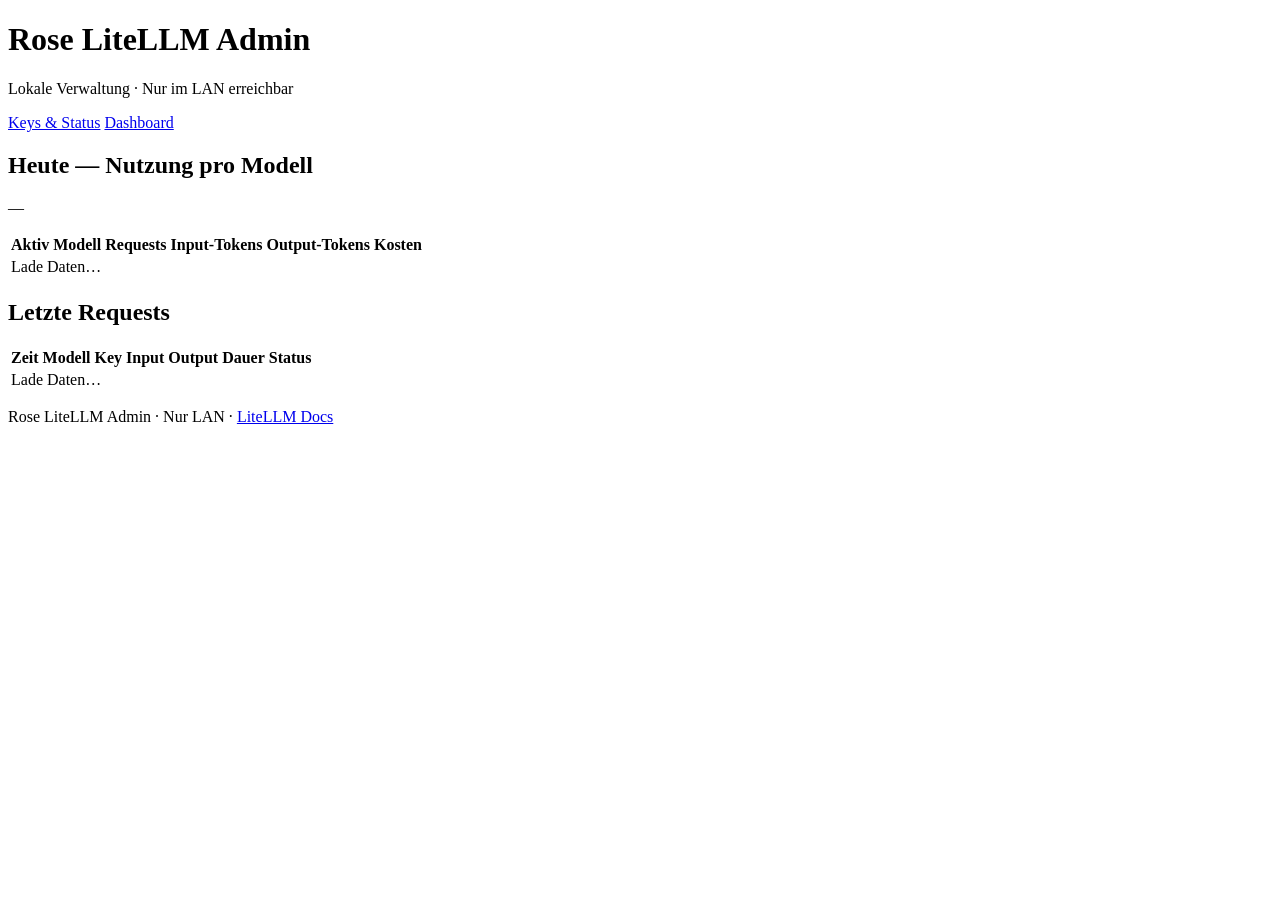
==== admin/static/dashboard.html @ d4049ae2 "feat(v0.7.1): Dashboard-Tab mit Live-Metriken - admin/static/dashboard.html + dashboard.js: neuer Ta" ====
<!DOCTYPE html>
<html lang="de">
<head>
<meta charset="utf-8" />
<meta name="viewport" content="width=device-width, initial-scale=1" />
<title>Rose LiteLLM Dashboard</title>
<link rel="stylesheet" href="/static/style.css" />
</head>
<body>
<header>
  <h1>Rose LiteLLM Admin</h1>
  <p class="sub">Lokale Verwaltung · Nur im LAN erreichbar</p>
  <nav class="tabs">
    <a href="/">Keys &amp; Status</a>
    <a href="/dashboard" class="active">Dashboard</a>
  </nav>
</header>

<main>

<section class="card">
  <h2>Heute — Nutzung pro Modell</h2>
  <p class="hint" id="today-date">—</p>
  <div class="table-wrap">
    <table id="today-table">
      <thead>
        <tr>
          <th>Aktiv</th>
          <th>Modell</th>
          <th>Requests</th>
          <th>Input-Tokens</th>
          <th>Output-Tokens</th>
          <th>Kosten</th>
        </tr>
      </thead>
      <tbody>
        <tr><td colspan="6" class="muted">Lade Daten…</td></tr>
      </tbody>
    </table>
  </div>
  <p id="today-total" class="hint" style="margin-top:10px;"></p>
  <p id="today-error" class="warn hidden"></p>
</section>

<section class="card">
  <h2>Letzte Requests</h2>
  <div class="table-wrap">
    <table id="recent-table">
      <thead>
        <tr>
          <th>Zeit</th>
          <th>Modell</th>
          <th>Key</th>
          <th>Input</th>
          <th>Output</th>
          <th>Dauer</th>
          <th>Status</th>
        </tr>
      </thead>
      <tbody>
        <tr><td colspan="7" class="muted">Lade Daten…</td></tr>
      </tbody>
    </table>
  </div>
  <p id="recent-error" class="warn hidden"></p>
</section>

</main>

<footer>
  <p>Rose LiteLLM Admin · Nur LAN · <a href="https://github.com/BerriAI/litellm" target="_blank">LiteLLM Docs</a></p>
</footer>

<script src="/static/dashboard.js"></script>
</body>
</html>
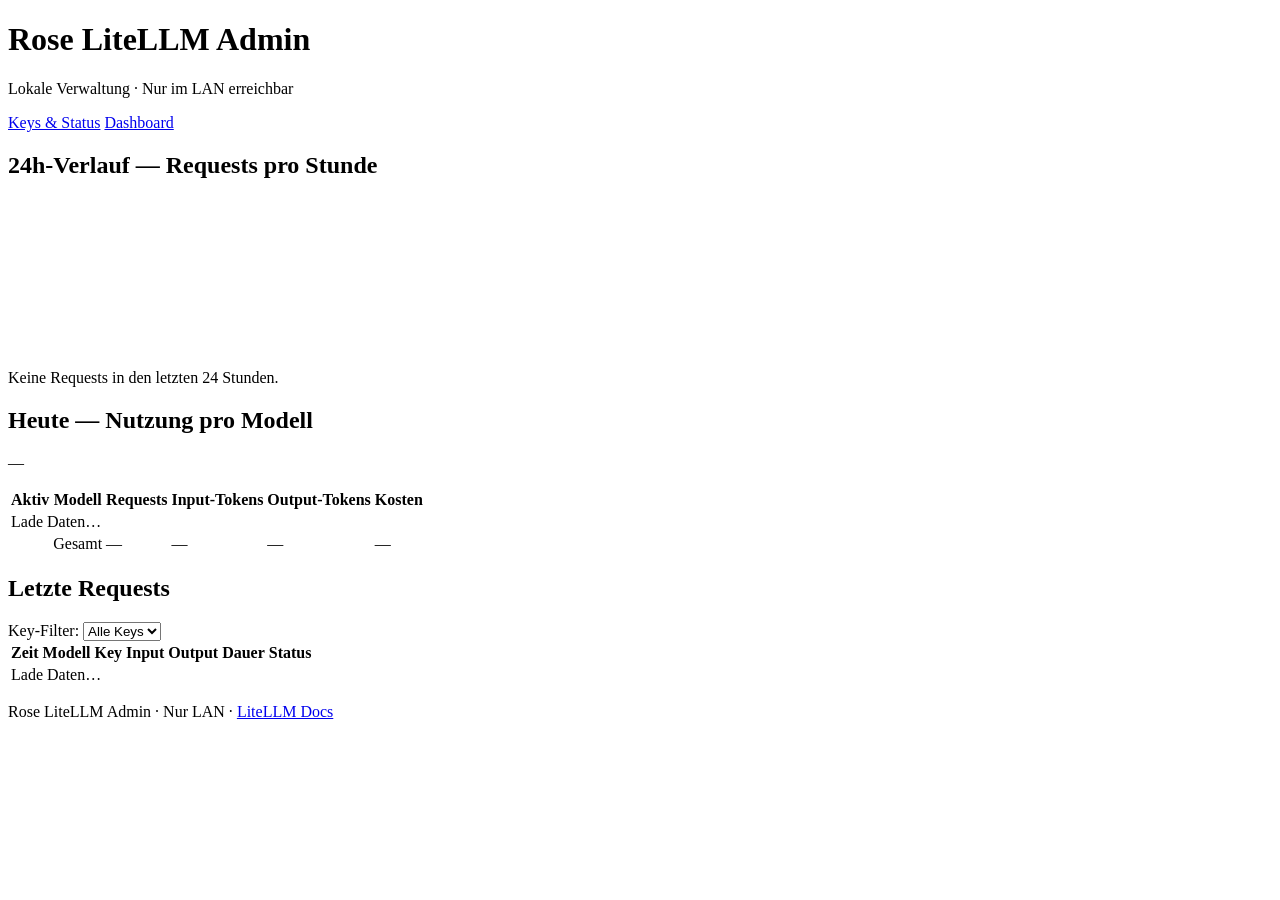
==== commit 02192aa3: "chore: auto-commit vor Deploy (rose-vibe)" ====
--- a/admin/static/dashboard.html
+++ b/admin/static/dashboard.html
@@ -18,6 +18,16 @@
 
 <main>
 
+<section class="card" id="chart-card">
+  <h2>24h-Verlauf — Requests pro Stunde</h2>
+  <div class="chart-container">
+    <canvas id="timeline-canvas"></canvas>
+  </div>
+  <div id="chart-legend" class="chart-legend"></div>
+  <p id="chart-empty" class="muted hidden">Keine Requests in den letzten 24 Stunden.</p>
+  <p id="chart-error" class="warn hidden"></p>
+</section>
+
 <section class="card">
   <h2>Heute — Nutzung pro Modell</h2>
   <p class="hint" id="today-date">—</p>
@@ -36,6 +46,16 @@
       <tbody>
         <tr><td colspan="6" class="muted">Lade Daten…</td></tr>
       </tbody>
+      <tfoot>
+        <tr id="today-foot">
+          <td></td>
+          <td class="model-name">Gesamt</td>
+          <td class="num" id="today-foot-reqs">—</td>
+          <td class="num" id="today-foot-pt">—</td>
+          <td class="num" id="today-foot-ct">—</td>
+          <td class="num" id="today-foot-spend">—</td>
+        </tr>
+      </tfoot>
     </table>
   </div>
   <p id="today-total" class="hint" style="margin-top:10px;"></p>
@@ -44,6 +64,12 @@
 
 <section class="card">
   <h2>Letzte Requests</h2>
+  <div class="filter-row">
+    <label for="key-filter">Key-Filter:</label>
+    <select id="key-filter">
+      <option value="">Alle Keys</option>
+    </select>
+  </div>
   <div class="table-wrap">
     <table id="recent-table">
       <thead>
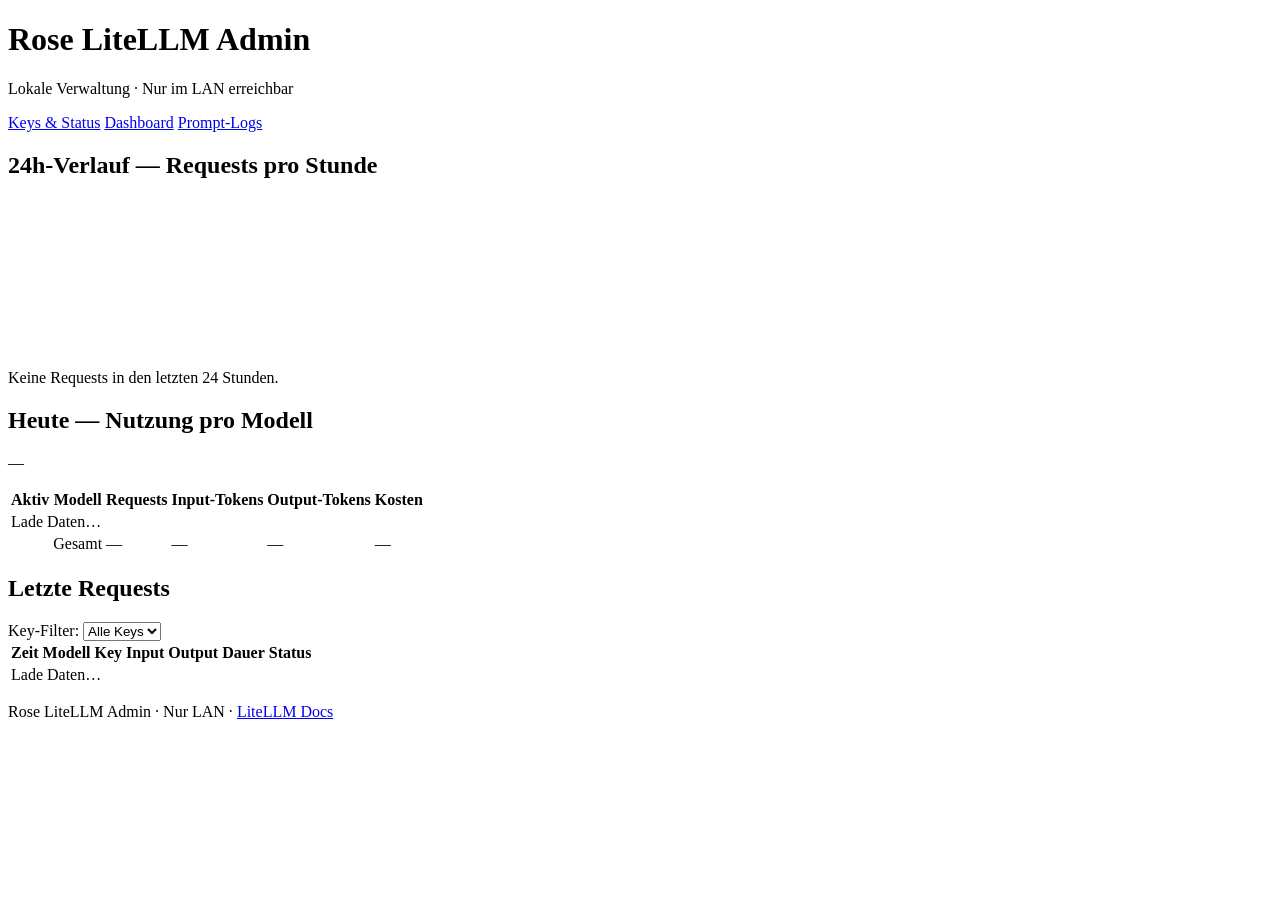
==== commit ea011661: "feat: Per-Key Prompt-Logging mit Admin-Tab Prompt-Logs Neuer Custom-Logger active_key_logger filtert" ====
--- a/admin/static/dashboard.html
+++ b/admin/static/dashboard.html
@@ -13,6 +13,7 @@
   <nav class="tabs">
     <a href="/">Keys &amp; Status</a>
     <a href="/dashboard" class="active">Dashboard</a>
+    <a href="/logs">Prompt-Logs</a>
   </nav>
 </header>
 
